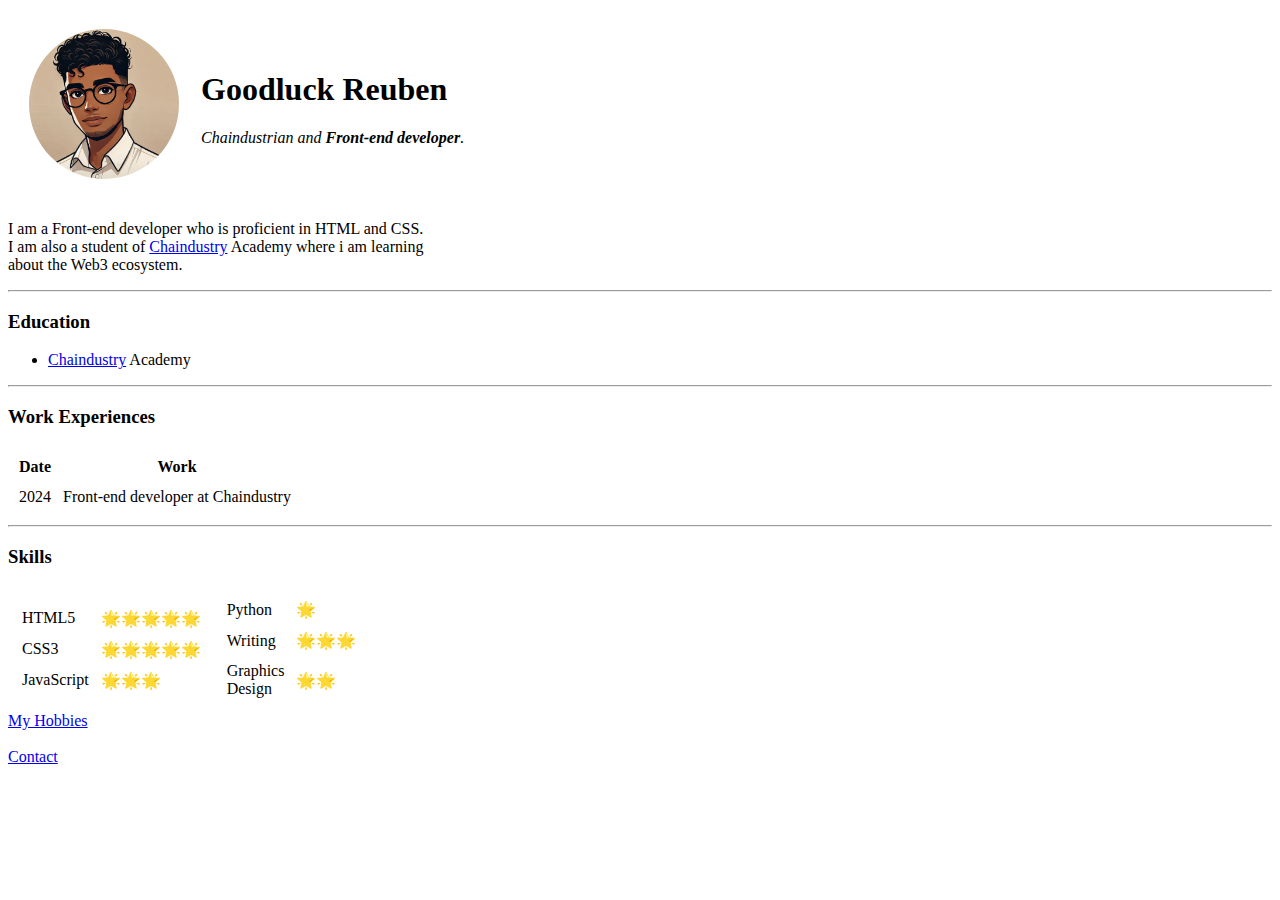
==== index.html @ 1bb4665a "Initial HTML Commit" ====
<!DOCTYPE html>
<html lang="en">
<head>
  <meta charset="UTF-8">
  <meta http-equiv="X-UA-Compatible" content="IE=Edge">
  <meta name="viewport" content="width=device-width, initial-scale=1">

  <title>Goodluck Reuben</title>
</head>

<body>
  <table cellspacing="20">
    <tr>
      <td> <img src="Dev.png" alt="Goodluck's Avatar" style="width:150px; height: 150px; border-radius:50%;"></td>
      <td><h1>Goodluck Reuben</h1>
 <p><em>Chaindustrian and <strong>Front-end developer</strong>.</em></p>
 </td>
    </tr>
  </table>
  <p>I am a Front-end developer who is proficient in HTML and CSS. <br>I am also a student of <a href="https://app.chaindustry.io/i/oluwab842" target="_blank"> Chaindustry</a> Academy where i am learning <br>about the Web3 ecosystem.</p>
 <hr>
 <h3>Education</h3>
 <ul>
   <li><a href="https://app.chaindustry.io/i/oluwab842" target="_blank">Chaindustry</a> Academy</li>
 </ul>
 <hr>
 <h3>Work Experiences</h3>
 <table cellspacing="10">
   <thead>
     <tr>
       <th>Date</th>
       <th>Work</th>
     </tr>
   </thead>
   <tbody>
     <tr>
     <td>2024</td>
     <td>Front-end developer at Chaindustry</td>
   </tr>
   </tbody>
 </table>
 <hr>
 <h3>Skills</h3>
 <table>
   <tr>
     <td>
       <table cellspacing="10">
         <tr>
           <td>HTML5</td>
           <td>🌟🌟🌟🌟🌟</td>
         </tr>
         <tr>
           <td>CSS3</td>
           <td>🌟🌟🌟🌟🌟
           </td>
         </tr>
         <tr>
           <td>JavaScript</td>
           <td>🌟🌟🌟</td>
         </tr>
       </table>
     </td>
     <td>
       <table cellspacing="10">
         <tr>
           <td>Python</td>
           <td>🌟</td>
         </tr>
         <tr>
           <td>Writing</td>
           <td>🌟🌟🌟</td>
         </tr>
         <tr>
           <td>Graphics <br>Design</td>
           <td>🌟🌟</td>
         </tr>
       </table>
     </td>
   </tr>
 </table>
 <a href="hobbies.html">My Hobbies</a>
 <br>
 <br>
 <a href="contact.html">Contact </a>
</body>
</html>
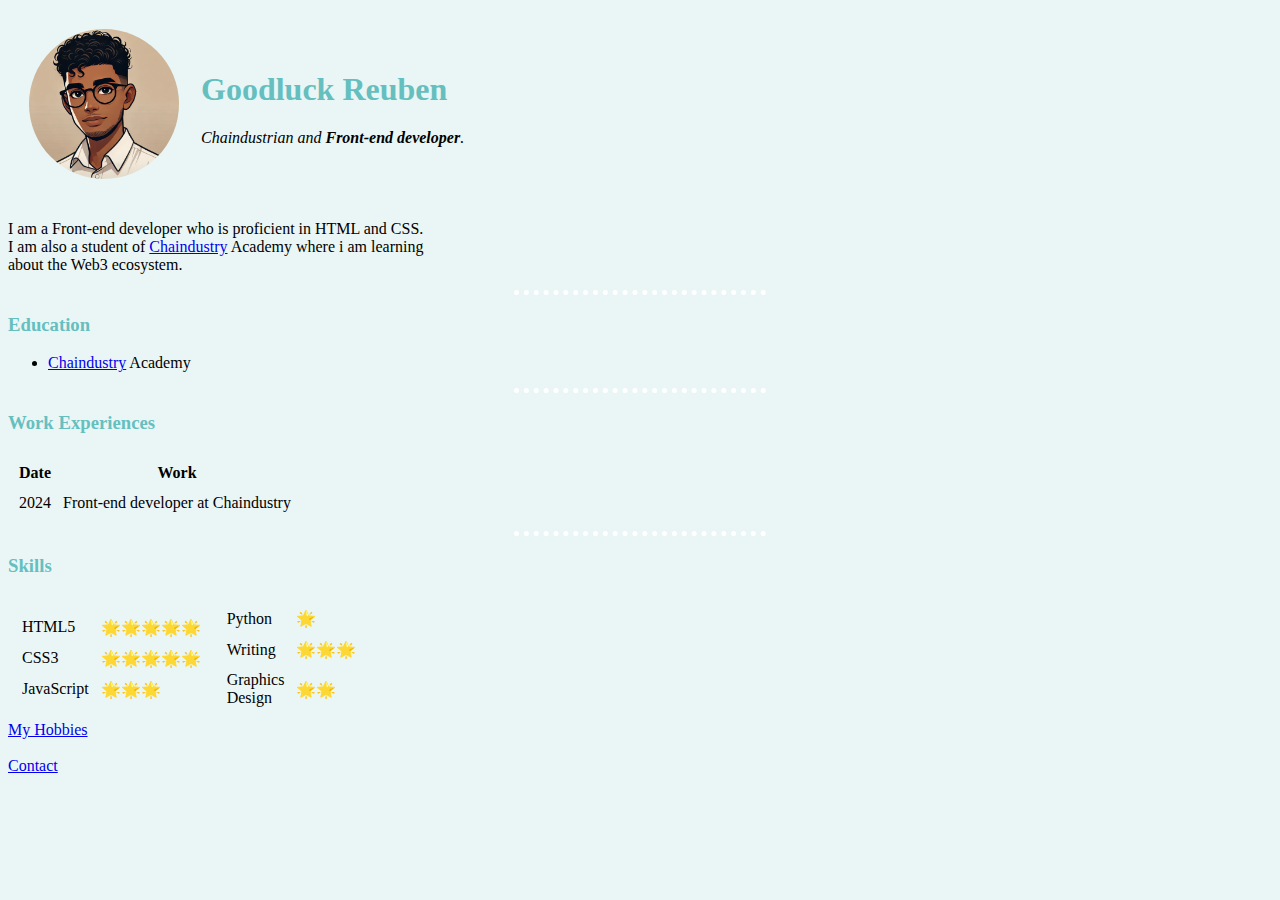
==== commit ed5b225b: "Update index.html" ====
--- a/index.html
+++ b/index.html
@@ -6,6 +6,7 @@
   <meta name="viewport" content="width=device-width, initial-scale=1">
 
   <title>Goodluck Reuben</title>
+  <link rel="stylesheet" href="style.css">
 </head>
 
 <body>
--- a/style.css
+++ b/style.css
@@ -0,0 +1,14 @@
+   body{
+      background-color: #EAF6F6;
+    }
+    
+    hr{
+      border-color: white;
+      border-style: none none dotted none;
+      width: 20%;
+      border-width: 5px;
+    }
+    
+    h1,h3{
+      color: #66BFBF;
+    }